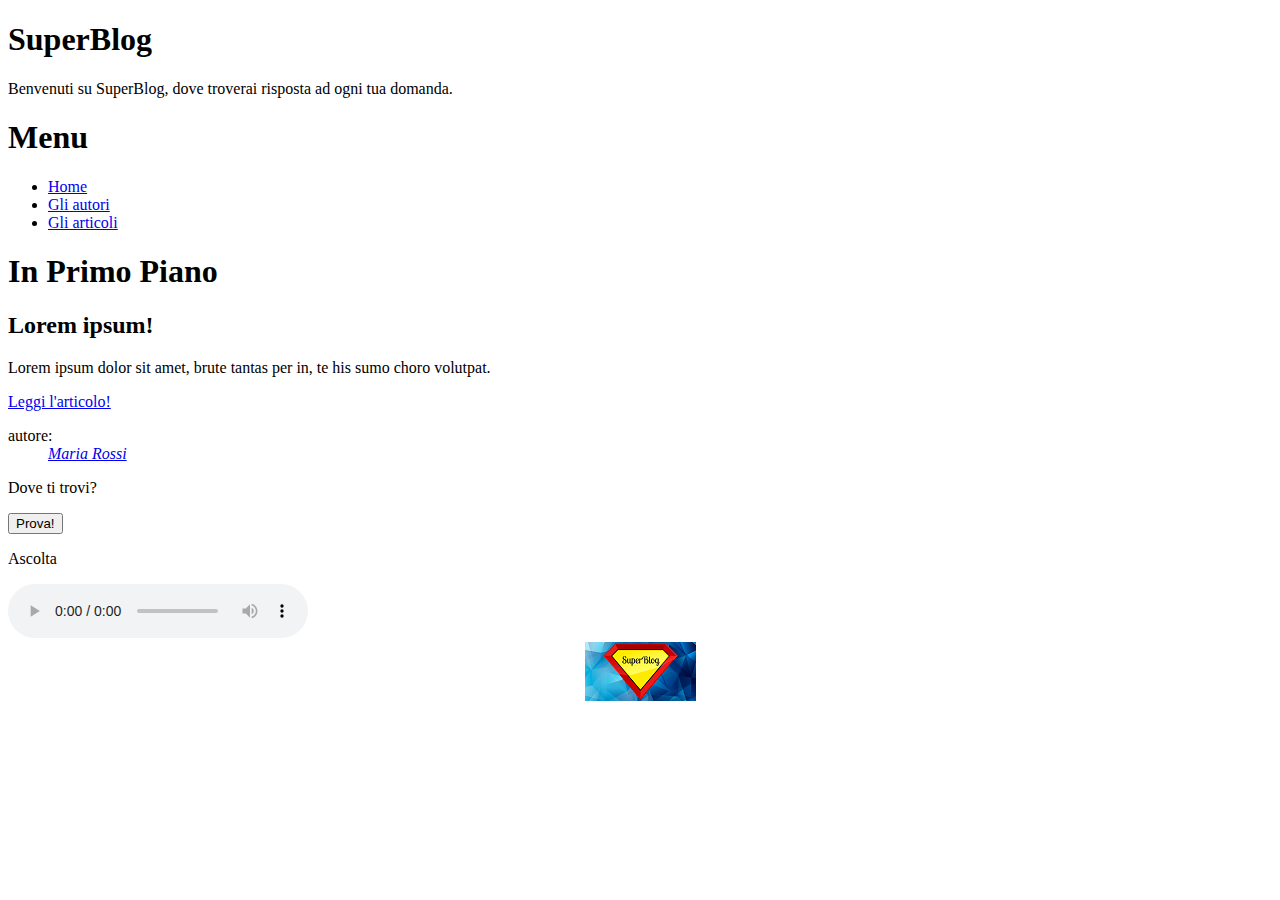
==== index.html @ b503f77c "first commit" ====
<!DOCTYPE html><meta charset="utf-8">
<link rel="stylesheet" href="style.css" type="text/css">
<html>
<head>
<title>Home SuperBlog</title>
</head>
<body>
<header class="main">
    <h1 color=#ce1212>SuperBlog</h1>
	<p>Benvenuti su SuperBlog, dove troverai risposta ad ogni tua domanda.</p>
</header>
	<nav id=mySidenav class=sidenav>
	 <h1>Menu</h1>
	 <ul>
		<li><a href="index.html">Home</a></li>
		<li><a href="autori.html">Gli autori</a></li>
		<li><a href="articoli.html">Gli articoli</a></li>
	</ul>
	</nav>

	
<section class=main>
	
	<h1>In Primo Piano</h1>
	
	<article>
		<h2>Lorem ipsum!</h2>
		<p>Lorem ipsum dolor sit amet, brute tantas per in, te his sumo choro volutpat.</p><a href="articlePage.html" target=”_blank” alt=”articolo”>Leggi l'articolo!</a>
    <footer>
     <dl>
      <dt>autore:    </dt>
      <dd><address><a href="personalPage.html">Maria Rossi</a></address></dd>
     </dl>
    </footer>
	</article>
</section>
</body>
<aside id=myAside class=aside>
		<p id="demo">Dove ti trovi?</p>
		<button onclick="getLocation()">Prova!</button>
		<script>
		var x=document.getElementById("demo");
		function getLocation(){
		if (navigator.geolocation){
		//funzione supportata o autorizzata,
		//richiamo la funzione di callback showPosition
			navigator.geolocation.getCurrentPosition(showPosition);
			}else{
				x.innerHTML= "Geolocalizzazione non supportata";
			}
		}
		function showPosition(position){
			x.innerHTML="Latitudine: " + position.coords.latitude +
			" Longitudine: " + position.coords.longitude; }
	</script>
	<p id="musica">Ascolta</p>
	<audio controls>
	<source src="musica.mp3" type="audio/mpeg">
	</audio>
	</aside>
<footer>
<center>
<img id=”drag” src=superblog.png draggable="true"
	ondragstart=”drag(event)”>
	<div id="drop" ondrop="drop(event)"
	ondragover="allowDrop(event)"></div>
	<script>
		function drag(ev){
		ev.dataTransfer.setData("mioTrasferimento",ev.target.id);
		}
		function drag(ev){
		ev.dataTransfer.setData("mioTrasferimento",ev.target.id);
		}
		function drop(ev){
		ev.preventDefault();
		var data=ev.dataTransfer.getData("mioTrasferimento");
		ev.target.appendChild(document.getElementById(data));
		}
	</script>
</footer>
</html>
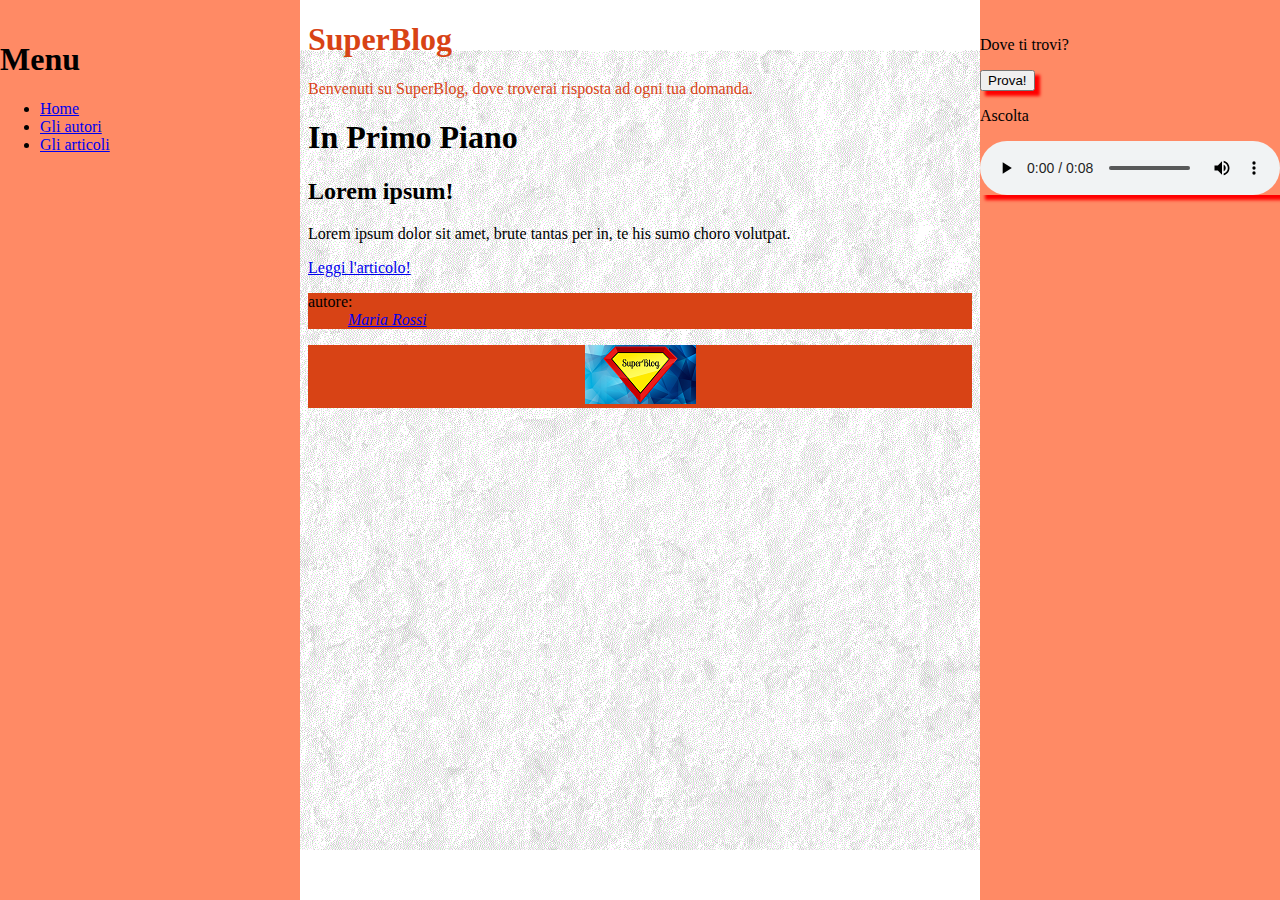
==== commit 54088b32: "cmmt" ====
--- a/index.html
+++ b/index.html
@@ -6,7 +6,7 @@
 </head>
 <body>
 <header class="main">
-    <h1 color=#ce1212>SuperBlog</h1>
+    <h1 color=#d84315>SuperBlog</h1>
 	<p>Benvenuti su SuperBlog, dove troverai risposta ad ogni tua domanda.</p>
 </header>
 	<nav id=mySidenav class=sidenav>
@@ -19,17 +19,16 @@
 	</nav>
 
 	
-<section class=main>
+<section>
 	
-	<h1>In Primo Piano</h1>
+	<h1 class=main>In Primo Piano</h1>
 	
 	<article>
-		<h2>Lorem ipsum!</h2>
-		<p>Lorem ipsum dolor sit amet, brute tantas per in, te his sumo choro volutpat.</p><a href="articlePage.html" target=”_blank” alt=”articolo”>Leggi l'articolo!</a>
+		<h2 class=main>Lorem ipsum!</h2>
+		<p class=main>Lorem ipsum dolor sit amet, brute tantas per in, te his sumo choro volutpat.</p><a href="articlePage.html" target=”_blank” alt=”articolo” class=main>Leggi l'articolo!</a>
     <footer>
      <dl>
-      <dt>autore:    </dt>
-      <dd><address><a href="personalPage.html">Maria Rossi</a></address></dd>
+      <dt>autore:</dt><dd><address><a href="personalPage.html">Maria Rossi</a></address></dd>
      </dl>
     </footer>
 	</article>
@@ -60,22 +59,7 @@
 	</aside>
 <footer>
 <center>
-<img id=”drag” src=superblog.png draggable="true"
-	ondragstart=”drag(event)”>
-	<div id="drop" ondrop="drop(event)"
-	ondragover="allowDrop(event)"></div>
-	<script>
-		function drag(ev){
-		ev.dataTransfer.setData("mioTrasferimento",ev.target.id);
-		}
-		function drag(ev){
-		ev.dataTransfer.setData("mioTrasferimento",ev.target.id);
-		}
-		function drop(ev){
-		ev.preventDefault();
-		var data=ev.dataTransfer.getData("mioTrasferimento");
-		ev.target.appendChild(document.getElementById(data));
-		}
-	</script>
+<img src=superblog.png />
+</center>
 </footer>
 </html>--- a/style.css
+++ b/style.css
@@ -0,0 +1,62 @@
+header{
+	color: #d84315
+}
+footer {
+	background-color: #d84315;
+	margin-left: 300px;
+    margin-right: 300px;
+}
+.sidenav {
+  height: 100%;
+  width: 300px;
+  position: fixed;
+  z-index: 1;
+  top: 0;
+  left: 0;
+  background-color: #ff8a65;
+  overflow-x: hidden;
+  padding-top: 20px;
+}
+.aside{
+  height: 100%;
+  width: 300px;
+  position: fixed;
+  z-index: 1;
+  top: 0;
+  right: 0;
+  background-color: #ff8a65;
+  overflow-x: hidden;
+  padding-top: 20px;
+}
+.main {
+  margin-left: 300px;
+  margin-right: 300px;
+}
+
+table, th, td {
+  border: 1px solid black;
+  border-collapse: collapse;
+}
+th, td {
+  padding: 5px;
+  text-align: left;
+}
+
+#div{
+    column-count:2;
+    column-gap:40px;
+    column-rule:3px;
+	border: 2px solid;
+}
+
+audio, button{
+	box-shadow: 5px 5px 3px red;
+}
+
+body{
+	background: url("white-stone-1280.gif") no-repeat fixed center;
+}
+
+
+
+
